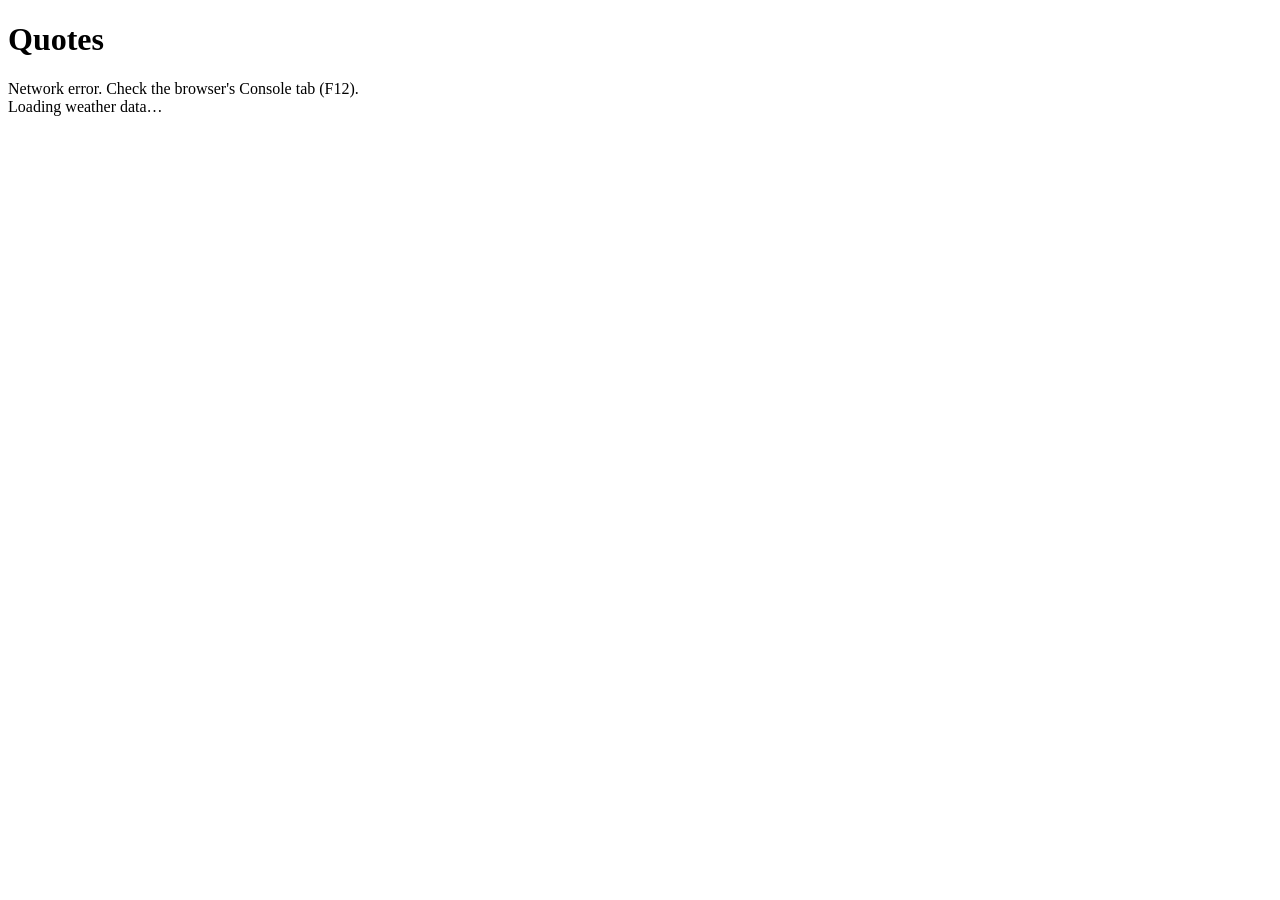
==== WS07_AJAX/class_exercise/index.html @ c2feb89c "Add Workshop 07 AJAX" ====
<!DOCTYPE html>
<html lang="en">

<head>
    <meta charset="UTF-8">
    <title>Quotes</title>
</head>

<body>
    <h1>Quotes</h1>
    <div id="Quotes"></div>
    <div id="weatherdata">Loading weather data…</div>
    
    <div id="weatherdata">Loading weather data…</div>
    <script src="ajaxdemo-weathermap.js"></script>

</body>



</html>
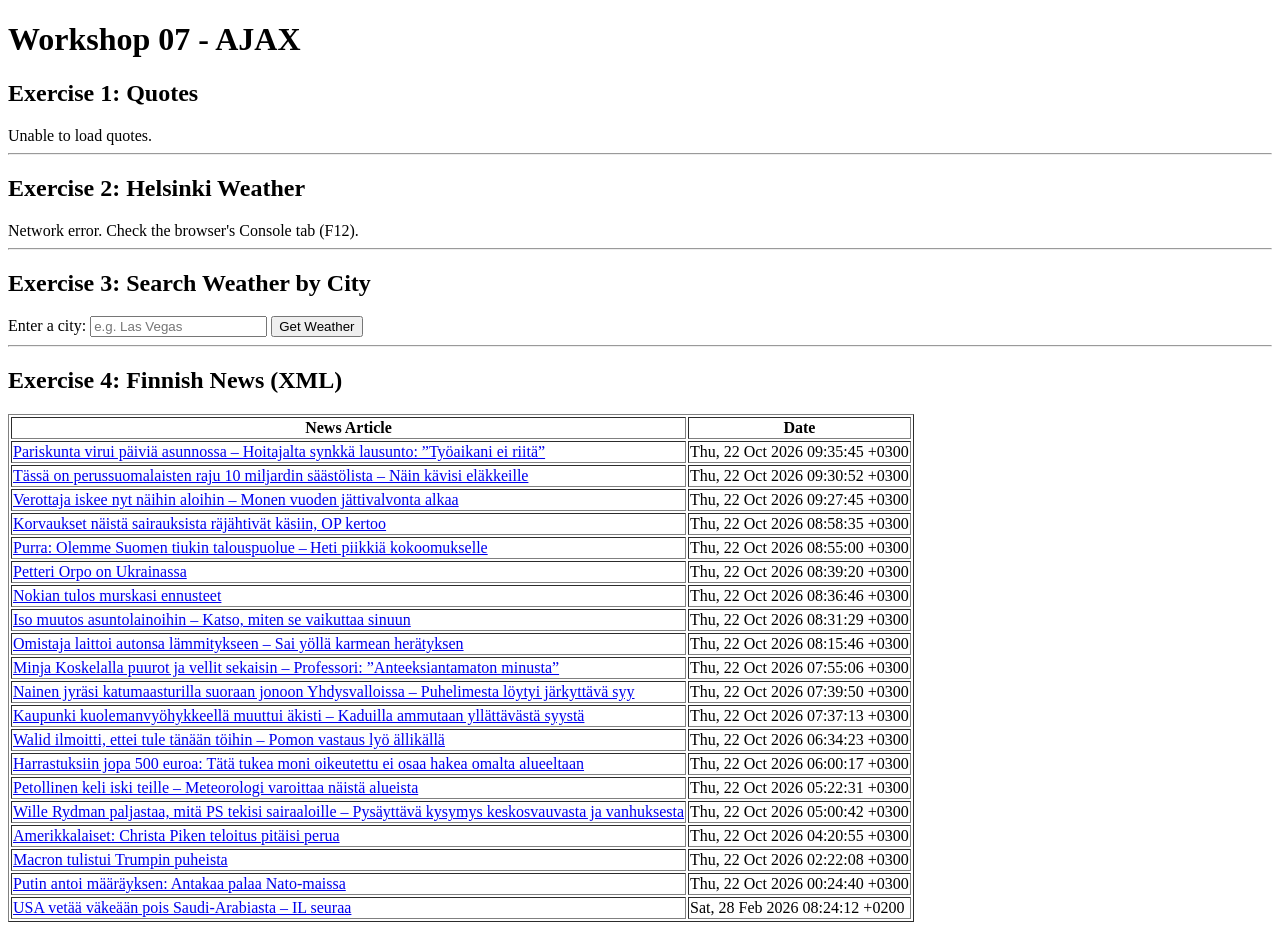
==== commit 608905fe: "Complete Workshop 07 AJAX exercises" ====
--- a/WS07_AJAX/class_exercise/index.html
+++ b/WS07_AJAX/class_exercise/index.html
@@ -1,21 +1,51 @@
+
 <!DOCTYPE html>
 <html lang="en">
-
 <head>
     <meta charset="UTF-8">
-    <title>Quotes</title>
+    <meta name="viewport" content="width=device-width, initial-scale=1.0">
+    <title>Workshop 07 - AJAX</title>
 </head>
+<body>
 
-<body>
-    <h1>Quotes</h1>
-    <div id="Quotes"></div>
-    <div id="weatherdata">Loading weather data…</div>
-    
-    <div id="weatherdata">Loading weather data…</div>
+    <h1>Workshop 07 - AJAX</h1>
+
+    <h2>Exercise 1: Quotes</h2>
+    <div id="Quotes">Loading quotes...</div>
+
+    <hr>
+
+    <h2>Exercise 2: Helsinki Weather</h2>
+    <div id="weatherdata">Loading weather data...</div>
+
+    <hr>
+
+    <h2>Exercise 3: Search Weather by City</h2>
+
+    <label for="cityInput">Enter a city:</label>
+    <input type="text" id="cityInput" placeholder="e.g. Las Vegas">
+
+    <button type="button" id="searchWeather">Get Weather</button>
+
+    <div id="cityWeatherData"></div>
+
+    <hr>
+
+    <h2>Exercise 4: Finnish News (XML)</h2>
+    <div id="newsdata">Loading news...</div>
+
+    <script src="script.js"></script>
     <script src="ajaxdemo-weathermap.js"></script>
+    <script src="ajaxdemo-weathermap-funktiot.js"></script>
+    <script src="ajaxdemo-iltalehti.js"></script>
+
+    <script>
+        document.getElementById("searchWeather")
+            .addEventListener("click", function () {
+                const city = document.getElementById("cityInput").value;
+                haeData(city);
+            });
+    </script>
 
 </body>
-
-
-
-</html>+</html>
